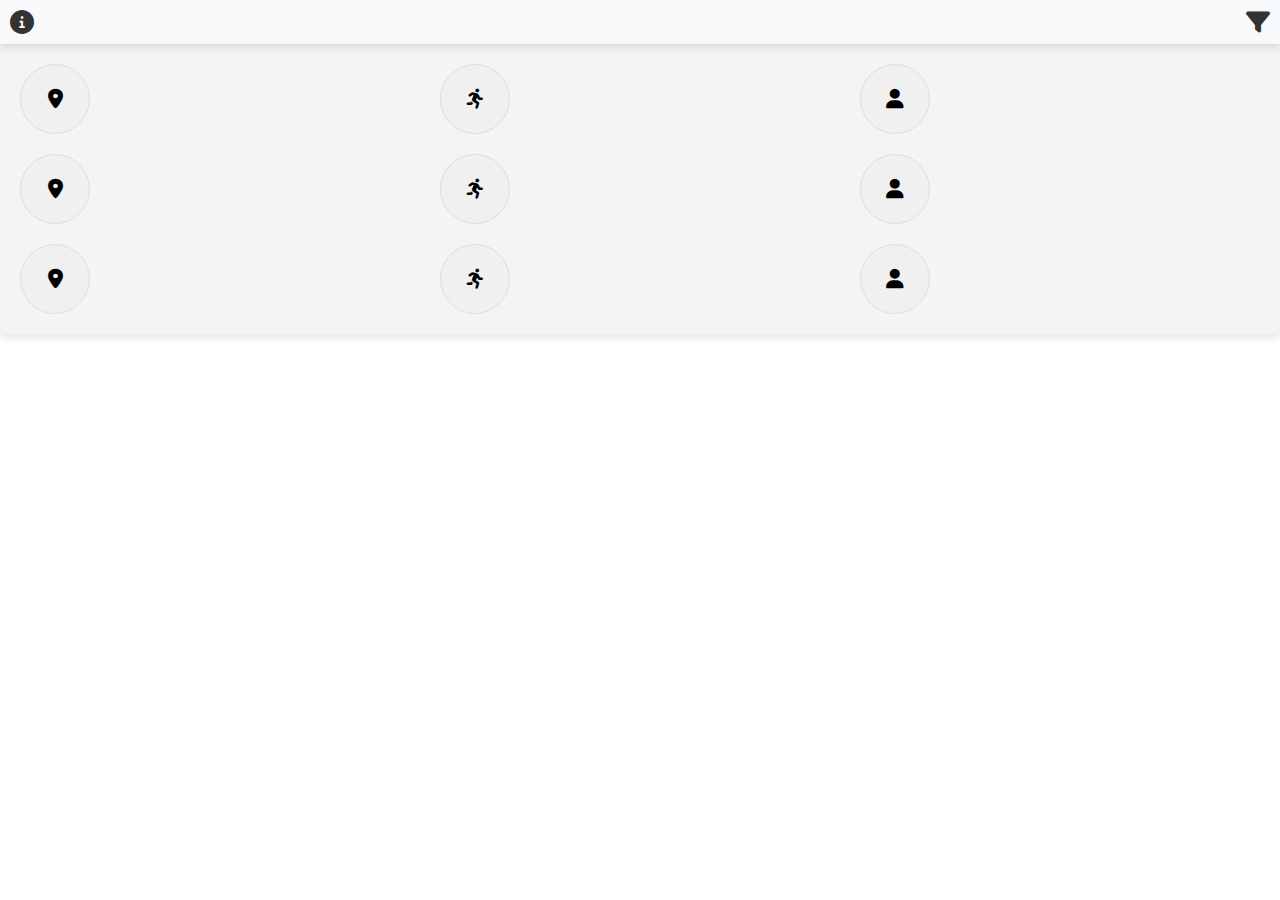
==== index.html @ cffb288f "Test rel path" ====
<!DOCTYPE html>
<html lang="en">

<head>
    <meta charset="UTF-8">
    <meta name="viewport" content="width=device-width, initial-scale=1.0">
    <title>Pass</title>
    <link rel="stylesheet" href="css/styles.css">
    <link rel="stylesheet" href="https://cdnjs.cloudflare.com/ajax/libs/font-awesome/6.0.0-beta3/css/all.min.css">
    <!-- Favicon related using https://realfavicongenerator.net/ -->
    <link rel="apple-touch-icon" sizes="180x180" href="isabelle/apple-touch-icon.png">
    <link rel="icon" type="image/png" sizes="32x32" href="isabelle/favicon-32x32.png">
    <link rel="icon" type="image/png" sizes="16x16" href="isabelle/favicon-16x16.png">
    <link rel="manifest" href="./site.webmanifest">
    <link rel="mask-icon" href="isabelle/safari-pinned-tab.svg" color="#5bbad5">
    <meta name="msapplication-TileColor" content="#da532c">
    <meta name="theme-color" content="#ffffff">
</head>

<body>
    <div class="container">
        <div class="header">
            <i id="info-icon" class="fas fa-info-circle icon" aria-label="Info" title="User Manual"></i>
            <i id="settings-icon" class="fas fa-filter icon" aria-label="Filter settings"></i>
        </div>

        <div class="grid-container">
            <!-- Creating a 3x3 grid of buttons -->
            <button id="button1" class="toggle-btn" aria-label="Toggle location selection"><i
                    class="fas fa-map-marker-alt"></i></button>
            <button id="button2" class="toggle-btn" aria-label="Toggle activity selection"><i
                    class="fas fa-running"></i></button>
            <button id="button3" class="toggle-btn" aria-label="Toggle instructor selection"><i
                    class="fas fa-user"></i></button>
            <button id="button4" class="toggle-btn" aria-label="Toggle location selection"><i
                    class="fas fa-map-marker-alt"></i></button>
            <button id="button5" class="toggle-btn" aria-label="Toggle activity selection"><i
                    class="fas fa-running"></i></button>
            <button id="button6" class="toggle-btn" aria-label="Toggle instructor selection"><i
                    class="fas fa-user"></i></button>
            <button id="button7" class="toggle-btn" aria-label="Toggle location selection"><i
                    class="fas fa-map-marker-alt"></i></button>
            <button id="button8" class="toggle-btn" aria-label="Toggle activity selection"><i
                    class="fas fa-running"></i></button>
            <button id="button9" class="toggle-btn" aria-label="Toggle instructor selection"><i
                    class="fas fa-user"></i></button>
        </div>

        <div class="table-container">
            <table class="table">
                <thead></thead>
                <tbody></tbody>
            </table>
        </div>
    </div>

    <script type="module" src="js/index.js"></script>
</body>

</html>
---- css/styles.css ----
/* General styles */
body, html {
    height: 100%;
    margin: 0;
    font-family: Arial, sans-serif;
    display: flex;
    flex-direction: column;
    overflow: hidden;
}

.container {
    display: flex;
    flex-direction: column;
    height: 100vh; /* Full viewport height */
    overflow: hidden;
}

.header {
    display: flex;
    justify-content: space-between; /* Spread the icons to left and right */
    align-items: center; /* Vertically align icons */
    padding: 10px;
    background-color: #f8f9fa;
    box-shadow: 0 4px 8px rgba(0, 0, 0, 0.1); /* Add shadow for separation */
    z-index: 1000; /* Ensure it stays on top */ 
    margin: 0;  
}

.icon {
    font-size: 24px;
    cursor: pointer;
    color: #333;
    transition: color 0.3s;
}

.icon:hover {
    color: #007bff;
}

/* Reduce vertical spacing between buttons */
.grid-container {
    display: grid;
    grid-template-columns: repeat(3, 1fr);
    gap: 20px; 
    padding: 20px;
    background-color: #f4f4f4;
    align-items: center;
    justify-content: center;    
    box-shadow: 0 4px 8px rgba(0, 0, 0, 0.1); /* Visual separation */
}

.grid-container > * {
    display: flex;
    justify-content: center; /* Center horizontally */
    align-items: center; /* Center vertically */
}


.table-container {
    flex-grow: 1; /* This allows the table container to take up the remaining space */
    overflow-y: auto; /* Make the table scrollable */
}

/* Default button styles (non-active state) */
.toggle-btn {
    width: 70px; /* Make the buttons circular */
    height: 70px; /* Same width and height */
    background-color: #f0f0f0;
    color: black;
    border: 1px solid #ddd;
    cursor: pointer;
    border-radius: 50%; /* Make the button completely circular */
    transition: background-color 0.3s, box-shadow 0.3s;
    display: flex;
    justify-content: center;
    align-items: center;
}

.toggle-btn i {
    font-size: 20px; /* Increase the size of the icons */
}

/* Hover effect for non-active buttons */
.toggle-btn:hover {
    box-shadow: 0 4px 8px rgba(0, 0, 0, 0.2); /* Add shadow on hover */
}

/* Disable hover effects on touch devices */
@media (hover: none) {
    .toggle-btn:hover {
        box-shadow: none; /* Remove hover effect on touch devices */
    }
}

/* Active button state - buttons that are 'on' */
.toggle-btn.active {
    background-color: red;
    color: white; /* Optional: text color for better readability */
}


/* Table styling */
.table {
    width: 100%;
    border-collapse: collapse;
}

.table th, .table td {
    border: 1px solid #ddd;
    padding: 8px;
    text-overflow: ellipsis;
    white-space: nowrap;
    overflow: hidden;
}

/* Two-column layout for main.html table */
.main-table td:first-child {
    width: 25%; /* Wider for the date */
}

.main-table td:nth-child(2) {
    display: flex;
    flex-direction: column; /* Make the second column a vertical list */
}

/* Table in settings.html with narrower checkbox column */
.settings-table td:first-child {
    width: 10%; /* Narrower checkbox column */
}

/* Even rows styling for table */
.table tbody tr:nth-child(even) {
    background-color: #f2f2f2;
}

/* Responsive adjustments for table on small screens */
@media (max-width: 480px) {
    .table th, .table td {
        padding: 6px;
        font-size: 12px;
    }
}
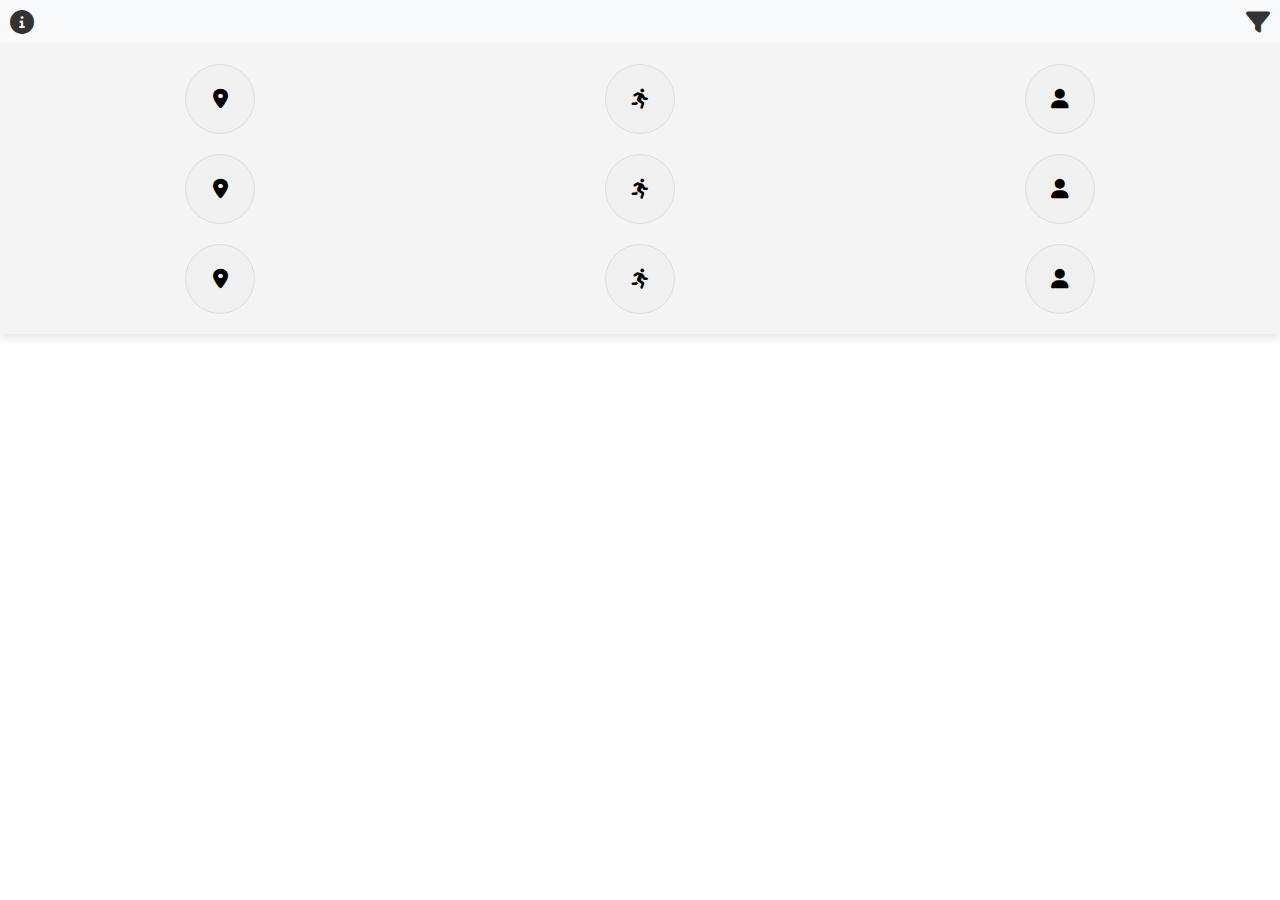
==== commit 5b7cb212: "Final touch" ====
--- a/index.html
+++ b/index.html
@@ -2,59 +2,77 @@
 <html lang="en">
 
 <head>
-    <meta charset="UTF-8">
-    <meta name="viewport" content="width=device-width, initial-scale=1.0">
-    <title>Pass</title>
-    <link rel="stylesheet" href="css/styles.css">
-    <link rel="stylesheet" href="https://cdnjs.cloudflare.com/ajax/libs/font-awesome/6.0.0-beta3/css/all.min.css">
-    <!-- Favicon related using https://realfavicongenerator.net/ -->
-    <link rel="apple-touch-icon" sizes="180x180" href="isabelle/apple-touch-icon.png">
-    <link rel="icon" type="image/png" sizes="32x32" href="isabelle/favicon-32x32.png">
-    <link rel="icon" type="image/png" sizes="16x16" href="isabelle/favicon-16x16.png">
-    <link rel="manifest" href="./site.webmanifest">
-    <link rel="mask-icon" href="isabelle/safari-pinned-tab.svg" color="#5bbad5">
-    <meta name="msapplication-TileColor" content="#da532c">
-    <meta name="theme-color" content="#ffffff">
+        <meta charset="UTF-8">
+        <meta name="viewport" content="width=device-width, initial-scale=1.0">
+        <title>Sök pass</title>
+        <link rel="stylesheet" href="css/styles.css">
+        <link rel="stylesheet" href="https://cdnjs.cloudflare.com/ajax/libs/font-awesome/6.0.0-beta3/css/all.min.css">
+        <!-- Favicon related using https://realfavicongenerator.net/ -->
+        <link rel="apple-touch-icon" sizes="180x180" href="/isabelle/apple-touch-icon.png">
+        <link rel="icon" type="image/png" sizes="32x32" href="/isabelle/favicon-32x32.png">
+        <link rel="icon" type="image/png" sizes="16x16" href="/isabelle/favicon-16x16.png">
+        <link rel="manifest" href="/isabelle/site.webmanifest">
+        <link rel="mask-icon" href="/isabelle/safari-pinned-tab.svg" color="#5bbad5">
+        <meta name="msapplication-TileColor" content="#da532c">
+        <meta name="theme-color" content="#ffffff">
 </head>
 
 <body>
-    <div class="container">
-        <div class="header">
-            <i id="info-icon" class="fas fa-info-circle icon" aria-label="Info" title="User Manual"></i>
-            <i id="settings-icon" class="fas fa-filter icon" aria-label="Filter settings"></i>
+        <div class="container">
+                <div class="header">
+                        <i id="info-icon" class="fas fa-info-circle icon" aria-label="Info" title="User Manual"></i>
+                        <i id="settings-icon" class="fas fa-filter icon" aria-label="Filter settings"></i>
+                </div>
+
+                <div class="grid-container">
+                        <!-- Creating a 3x3 grid of buttons -->
+                        <div>
+                                <button id="button1" class="toggle-btn" aria-label="Toggle location selection"><i
+                                                class="fas fa-map-marker-alt"></i></button>
+                        </div>
+                        <div>
+                                <button id="button2" class="toggle-btn" aria-label="Toggle activity selection"><i
+                                                class="fas fa-running"></i></button>
+                        </div>
+                        <div>
+                                <button id="button3" class="toggle-btn" aria-label="Toggle instructor selection"><i
+                                                class="fas fa-user"></i></button>
+                        </div>
+                        <div>
+                                <button id="button4" class="toggle-btn" aria-label="Toggle location selection"><i
+                                                class="fas fa-map-marker-alt"></i></button>
+                        </div>
+                        <div>
+                                <button id="button5" class="toggle-btn" aria-label="Toggle activity selection"><i
+                                                class="fas fa-running"></i></button>
+                        </div>
+                        <div>
+                                <button id="button6" class="toggle-btn" aria-label="Toggle instructor selection"><i
+                                                class="fas fa-user"></i></button>
+                        </div>
+                        <div>
+                                <button id="button7" class="toggle-btn" aria-label="Toggle location selection"><i
+                                                class="fas fa-map-marker-alt"></i></button>
+                        </div>
+                        <div>
+                                <button id="button8" class="toggle-btn" aria-label="Toggle activity selection"><i
+                                                class="fas fa-running"></i></button>
+                        </div>
+                        <div>
+                                <button id="button9" class="toggle-btn" aria-label="Toggle instructor selection"><i
+                                                class="fas fa-user"></i></button>
+                        </div>
+                </div>
+
+                <div class="table-container">
+                        <table class="table main-table">
+                                <thead></thead>
+                                <tbody></tbody>
+                        </table>
+                </div>
         </div>
 
-        <div class="grid-container">
-            <!-- Creating a 3x3 grid of buttons -->
-            <button id="button1" class="toggle-btn" aria-label="Toggle location selection"><i
-                    class="fas fa-map-marker-alt"></i></button>
-            <button id="button2" class="toggle-btn" aria-label="Toggle activity selection"><i
-                    class="fas fa-running"></i></button>
-            <button id="button3" class="toggle-btn" aria-label="Toggle instructor selection"><i
-                    class="fas fa-user"></i></button>
-            <button id="button4" class="toggle-btn" aria-label="Toggle location selection"><i
-                    class="fas fa-map-marker-alt"></i></button>
-            <button id="button5" class="toggle-btn" aria-label="Toggle activity selection"><i
-                    class="fas fa-running"></i></button>
-            <button id="button6" class="toggle-btn" aria-label="Toggle instructor selection"><i
-                    class="fas fa-user"></i></button>
-            <button id="button7" class="toggle-btn" aria-label="Toggle location selection"><i
-                    class="fas fa-map-marker-alt"></i></button>
-            <button id="button8" class="toggle-btn" aria-label="Toggle activity selection"><i
-                    class="fas fa-running"></i></button>
-            <button id="button9" class="toggle-btn" aria-label="Toggle instructor selection"><i
-                    class="fas fa-user"></i></button>
-        </div>
-
-        <div class="table-container">
-            <table class="table">
-                <thead></thead>
-                <tbody></tbody>
-            </table>
-        </div>
-    </div>
-
-    <script type="module" src="js/index.js"></script>
+        <script type="module" src="js/index.js"></script>
 </body>
 
 </html>--- a/css/styles.css
+++ b/css/styles.css
@@ -1,5 +1,6 @@
 /* General styles */
-body, html {
+body,
+html {
     height: 100%;
     margin: 0;
     font-family: Arial, sans-serif;
@@ -11,19 +12,19 @@
 .container {
     display: flex;
     flex-direction: column;
-    height: 100vh; /* Full viewport height */
+    height: 100vh;
+    /* Full viewport height */
     overflow: hidden;
 }
 
 .header {
     display: flex;
-    justify-content: space-between; /* Spread the icons to left and right */
-    align-items: center; /* Vertically align icons */
+    justify-content: space-between;
+    /* Spread the icons to left and right */
+    align-items: center;
+    /* Vertically align icons */
     padding: 10px;
     background-color: #f8f9fa;
-    box-shadow: 0 4px 8px rgba(0, 0, 0, 0.1); /* Add shadow for separation */
-    z-index: 1000; /* Ensure it stays on top */ 
-    margin: 0;  
 }
 
 .icon {
@@ -41,35 +42,41 @@
 .grid-container {
     display: grid;
     grid-template-columns: repeat(3, 1fr);
-    gap: 20px; 
+    gap: 20px;
     padding: 20px;
     background-color: #f4f4f4;
-    align-items: center;
-    justify-content: center;    
-    box-shadow: 0 4px 8px rgba(0, 0, 0, 0.1); /* Visual separation */
+    box-shadow: 0 4px 8px rgba(0, 0, 0, 0.1);
+    /* Visual separation */
 }
 
-.grid-container > * {
+.grid-container>* {
     display: flex;
-    justify-content: center; /* Center horizontally */
-    align-items: center; /* Center vertically */
+    justify-content: center;
+    /* Center horizontally */
+    align-items: center;
+    /* Center vertically */
 }
 
 
 .table-container {
-    flex-grow: 1; /* This allows the table container to take up the remaining space */
-    overflow-y: auto; /* Make the table scrollable */
+    flex-grow: 1;
+    /* This allows the table container to take up the remaining space */
+    overflow-y: auto;
+    /* Make the table scrollable */
 }
 
 /* Default button styles (non-active state) */
 .toggle-btn {
-    width: 70px; /* Make the buttons circular */
-    height: 70px; /* Same width and height */
+    width: 70px;
+    /* Make the buttons circular */
+    height: 70px;
+    /* Same width and height */
     background-color: #f0f0f0;
     color: black;
     border: 1px solid #ddd;
     cursor: pointer;
-    border-radius: 50%; /* Make the button completely circular */
+    border-radius: 50%;
+    /* Make the button completely circular */
     transition: background-color 0.3s, box-shadow 0.3s;
     display: flex;
     justify-content: center;
@@ -77,25 +84,29 @@
 }
 
 .toggle-btn i {
-    font-size: 20px; /* Increase the size of the icons */
+    font-size: 20px;
+    /* Increase the size of the icons */
 }
 
 /* Hover effect for non-active buttons */
 .toggle-btn:hover {
-    box-shadow: 0 4px 8px rgba(0, 0, 0, 0.2); /* Add shadow on hover */
+    box-shadow: 0 4px 8px rgba(0, 0, 0, 0.2);
+    /* Add shadow on hover */
 }
 
 /* Disable hover effects on touch devices */
 @media (hover: none) {
     .toggle-btn:hover {
-        box-shadow: none; /* Remove hover effect on touch devices */
+        box-shadow: none;
+        /* Remove hover effect on touch devices */
     }
 }
 
 /* Active button state - buttons that are 'on' */
 .toggle-btn.active {
     background-color: red;
-    color: white; /* Optional: text color for better readability */
+    color: white;
+    /* Optional: text color for better readability */
 }
 
 
@@ -105,7 +116,8 @@
     border-collapse: collapse;
 }
 
-.table th, .table td {
+.table th,
+.table td {
     border: 1px solid #ddd;
     padding: 8px;
     text-overflow: ellipsis;
@@ -113,19 +125,43 @@
     overflow: hidden;
 }
 
-/* Two-column layout for main.html table */
 .main-table td:first-child {
-    width: 25%; /* Wider for the date */
+    width: 25%;
+    /* Left column wider for the date */
+    text-align: left;
+    /* Align text to the left */
+    white-space: nowrap;
 }
 
 .main-table td:nth-child(2) {
+    width: 75%;
+    /* Right column for activity, location, and instructor */
+}
+
+.main-table .details {
     display: flex;
-    flex-direction: column; /* Make the second column a vertical list */
+    flex-direction: column;
+    /* Stack the details vertically */
+}
+
+.main-table .activity,
+.main-table .location,
+.main-table .instructor {
+    display: block;
+    /* Each detail will be a separate line */
+}
+
+.main-table .activity i,
+.main-table .location i,
+.main-table .instructor i {
+    margin-right: 5px;
+    /* Add some space between icon and text */
 }
 
 /* Table in settings.html with narrower checkbox column */
 .settings-table td:first-child {
-    width: 10%; /* Narrower checkbox column */
+    width: 10%;
+    /* Narrower checkbox column */
 }
 
 /* Even rows styling for table */
@@ -135,7 +171,9 @@
 
 /* Responsive adjustments for table on small screens */
 @media (max-width: 480px) {
-    .table th, .table td {
+
+    .table th,
+    .table td {
         padding: 6px;
         font-size: 12px;
     }
